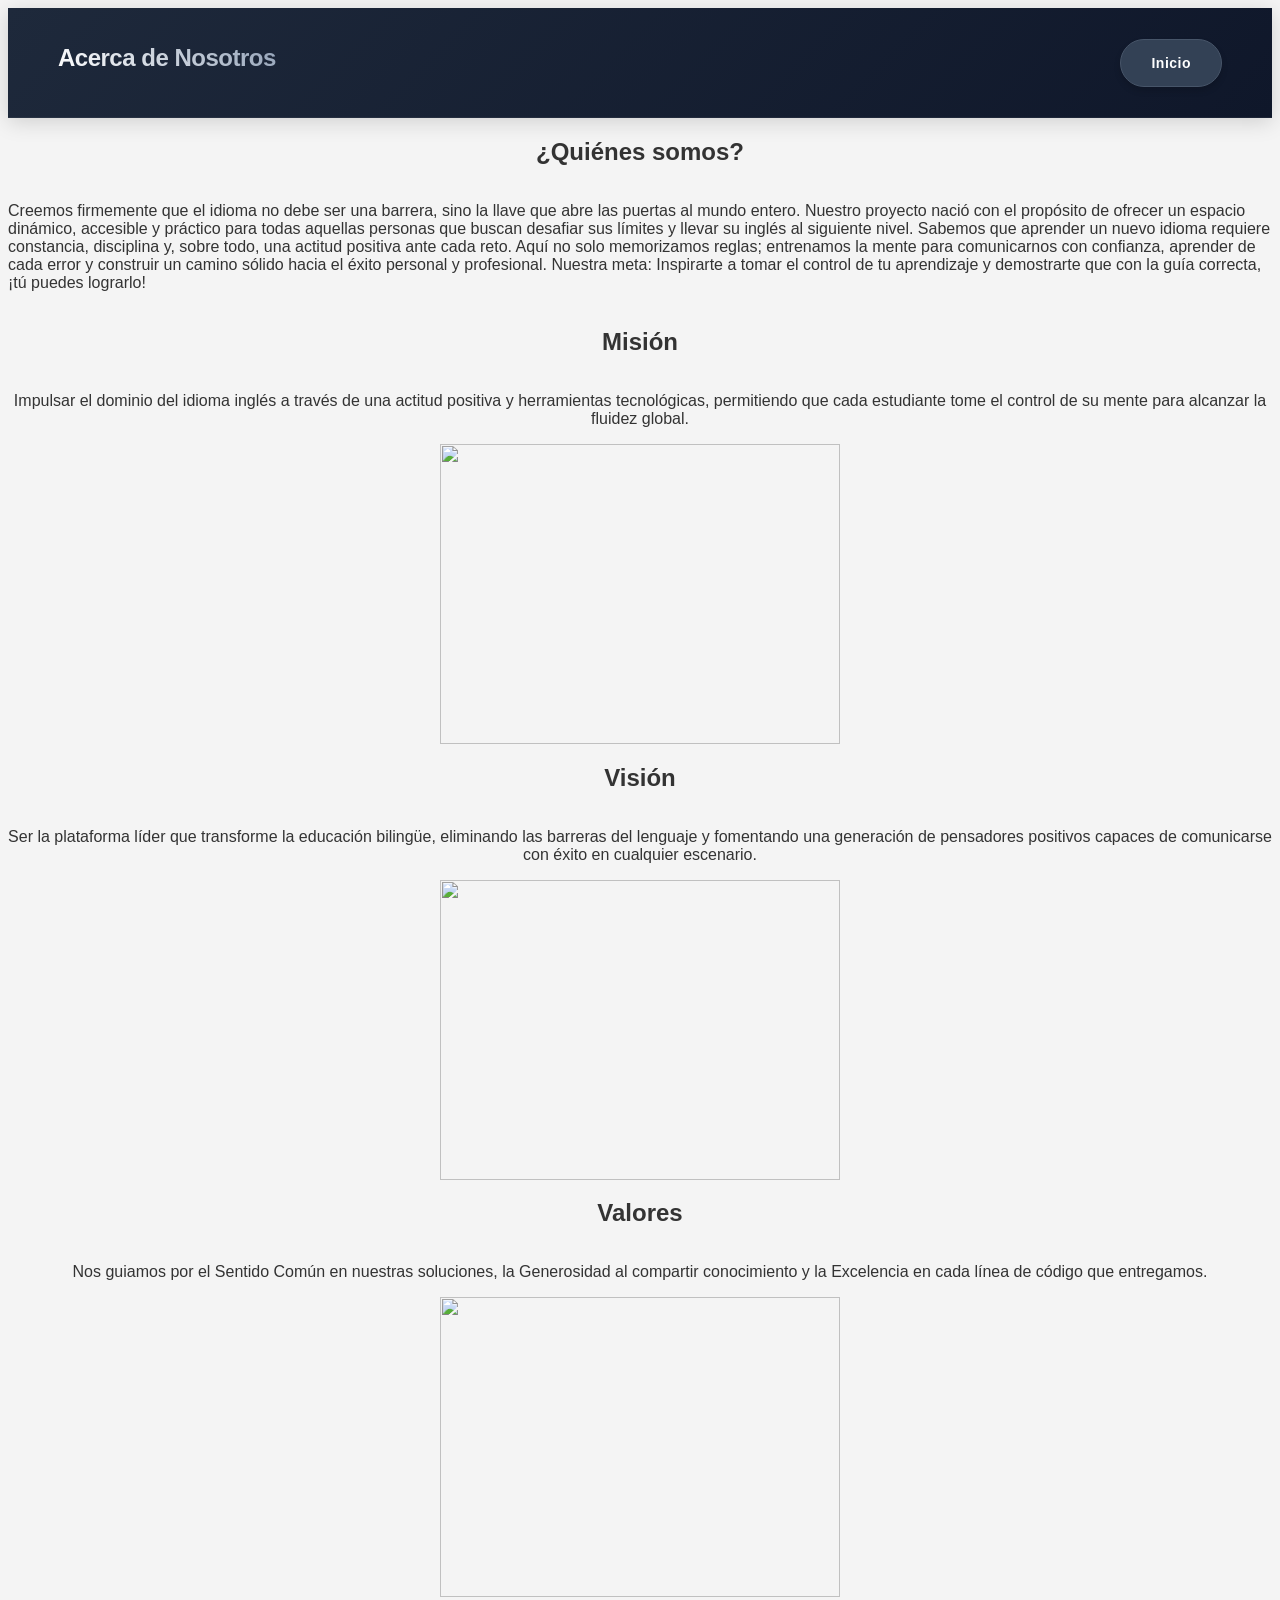
==== aboutus.html @ d166e1cf "primer commit" ====
<html>
<head>
       <title>Acerca de Nosotros</title>
      <link rel="stylesheet" href="style.css">
    </head>
<body>
    <header>
        <h1>Acerca de Nosotros</h1>
        <nav class="nav-buttons">
            <a href="index.html" class="btn">Inicio</a>
              </nav>
    </header>

           <h2><center>¿Quiénes somos?</center></h2>
        <p>Creemos firmemente que el idioma no debe ser una barrera, sino la llave que abre las puertas al mundo entero.

Nuestro proyecto nació con el propósito de ofrecer un espacio dinámico, accesible y práctico para todas aquellas personas que buscan desafiar sus límites y llevar su inglés al siguiente nivel. Sabemos que aprender un nuevo idioma requiere constancia, disciplina y, sobre todo, una actitud positiva ante cada reto.

Aquí no solo memorizamos reglas; entrenamos la mente para comunicarnos con confianza, aprender de cada error y construir un camino sólido hacia el éxito personal y profesional.

Nuestra meta: Inspirarte a tomar el control de tu aprendizaje y demostrarte que con la guía correcta, ¡tú puedes lograrlo!</p>

<center><h2>Misión</h2></center>
<center><p>
    Impulsar el dominio del idioma inglés a través de una actitud positiva y herramientas tecnológicas, permitiendo que cada estudiante tome el control de su mente para alcanzar la fluidez global.
</p></center>
<center><img src="https://www.atxuri.net/wp-content/uploads/2018/05/mision.png"; width="400" height="300"/></center>

<center><h2>Visión</h2></center>
<center><p>
    Ser la plataforma líder que transforme la educación bilingüe, eliminando las barreras del lenguaje y fomentando una generación de pensadores positivos capaces de comunicarse con éxito en cualquier escenario.
</p></center>
<center><img src="https://www.atxuri.net/wp-content/uploads/2018/05/vision.png"; width="400" height="300" /></center>

<center><h2>Valores</h2></center>
<center><p>
    Nos guiamos por el Sentido Común en nuestras soluciones, la Generosidad al compartir conocimiento y la Excelencia en cada línea de código que entregamos.
</p></center>
<center><img src="https://www.atxuri.net/wp-content/uploads/2018/05/valores.png"; width="400" height="300"/></center>


    </main>
</body>
</html>
---- style.css ----
{
    margin: 0;
    padding: 0;
    box-sizing: border-box;
}

body {
    font-family: Arial, sans-serif;
    background-color: #f4f4f4;
    color: #333;
    display: flex;
    flex-direction: column;
    min-height: 100vh;}

header {
    background-color: #2c3e50;
    color: white;
    text-align: center;
    padding: 30px;
}

main {
    flex: 1;
    display: flex;
    justify-content: center;
    align-items: center;
    padding: 20px;
}

.slider-container {
    width: 100%;
    max-width: 800px; 
    overflow: hidden;
    border-radius: 10px;
    box-shadow: 0px 4px 10px rgba(0, 0, 0, 0.2);
}

.slider-frame {
    display: flex;
    width: 400%;     animation: slide-animation 16s infinite ease-in-out;
}

.slide {
    width: 100%;
}

.slide img {
    width: 100%;
    height: 300px;
    display: block;
    object-fit: cover;
}

@keyframes slide-animation {
    0% { transform: translateX(0); }
    20% { transform: translateX(0); }
    
    25% { transform: translateX(-25%); }
    45% { transform: translateX(-25%); }
    
    50% { transform: translateX(-50%); }
    70% { transform: translateX(-50%); }
    
    75% { transform: translateX(-75%); }
    95% { transform: translateX(-75%); }
    
    100% { transform: translateX(0); }
}
footer {
    background-color: #2c3e50;
    color: white;
    text-align: center;
    padding: 15px;
    font-size: 14px;
}

header {
    background: linear-gradient(135deg, #1e293b, #0f172a); /* Fondo moderno con degradado profundo */
    color: blue;
    padding: 20px 50px;
    display: flex;
    justify-content: space-between; 
    align-items: center;
    flex-wrap: wrap;
    box-shadow: 0 4px 20px rgba(0, 0, 0, 0.15); /* Sombra suave para darle profundidad */
    border-bottom: 1px solid rgba(255, 255, 255, 0.05);
}

header h1 {
    font-size: 24px;
    font-weight: 700;
    letter-spacing: -0.5px;
    background: linear-gradient(45deg, #ffffff, #94a3b8);
    -webkit-background-clip: text;
    -webkit-text-fill-color: transparent; /* Hace que el título tenga un sutil degradado plateado */
margin-bottom: 25px;
}

/* Contenedor de los botones */
.nav-buttons {
    display: flex;
    gap: 20px; /* Más espacio entre botones */
    justify-content: center; /* Centra los botones horizontalmente */
    align-items: center;
    gap: 20px; 
    flex-wrap: wrap;
}

/* El nuevo diseño estilizado de los botones */
.btn {
   display: inline-block;
    color: #ffffff; /* Texto completamente blanco */
    text-decoration: none; 
    background-color: #334155; /* Un gris azulado elegante y visible */
    padding: 15px 30px;
    border: 1px solid #475569; /* Borde un poco más claro para dar relieve */
    border-radius: 30px; /* Bordes redondeados estilo cápsula */
    font-weight: 600;
    font-size: 14px;
    letter-spacing: 0.5px;
    transition: all 0.3s cubic-bezier(0.4, 0, 0.2, 1); /* Animación suave */
    box-shadow: 0 4px 6px rgba(0, 0, 0, 0.15); /* Sombra para que resalten del fondo */
}

/* Efecto interactivo al pasar el mouse (Hover) */
.btn:hover {
    color: #ffffff;
    background: #06b6d4; /* Cambia a un azul cian vibrante y moderno */
    border-color: #22d3ee;
    transform: translateY(-3px); /* El botón se eleva sutilmente */
    box-shadow: 0 8px 20px rgba(6, 182, 212, 0.4); /* Resplandor brillante neón */
    cursor: pointer;
}

/* Pequeño efecto de pulsación al hacer clic */
.btn:active {
    transform: translateY(-1px);
    box-shadow: 0 4px 10px rgba(6, 182, 212, 0.2);
}


/* ==========================================
   ESTILOS PARA LA PÁGINA DE INICIO DE SESIÓN
   ========================================== */

.login-container {
    display: flex;
    justify-content: center;
    align-items: center;
    min-height: 80vh;
}

.login-box {
    background-color: #ffffff;
    padding: 40px;
    border-radius: 12px;
    box-shadow: 0 8px 24px rgba(0, 0, 0, 0.08);
    width: 100%;
    max-width: 400px;
    text-align: center;
}

.login-box h2 {
    color: #005088;
    margin-bottom: 8px;
    font-size: 28px;
}

.login-box p {
    color: #64748b;
    font-size: 14px;
    margin-bottom: 24px;
}

.input-group {
    text-align: left;
    margin-bottom: 20px;
}

.input-group label {
    display: block;
    font-size: 14px;
    color: #334155;
    margin-bottom: 6px;
    font-weight: 600;
}

.input-group input {
    width: 100%;
    padding: 12px 16px;
    border: 1px solid #cbd5e1;
    border-radius: 8px;
    font-size: 15px;
    box-sizing: border-box;
    transition: border-color 0.3s ease;
}

.input-group input:focus {
    outline: none;
    border-color: #005088;
}

.forgot-pass {
    text-align: right;
    margin-bottom: 24px;
}

.forgot-pass a {
    color: #005088;
    font-size: 13px;
    text-decoration: none;
}

.btn-login {
    width: 100%;
    padding: 12px;
    background-color: #005088;
    color: white;
    border: none;
    border-radius: 8px;
    font-size: 16px;
    font-weight: bold;
    cursor: pointer;
    transition: background-color 0.3s ease;
}

.btn-login:hover {
    background-color: #003366;
}

.login-footer {
    margin-top: 24px;
    font-size: 14px;
    color: #64748b;
}

.login-footer a {
    color: #11caa0;
    text-decoration: none;
    font-weight: bold;
}

.login-footer a:hover {
    text-decoration: underline;
}
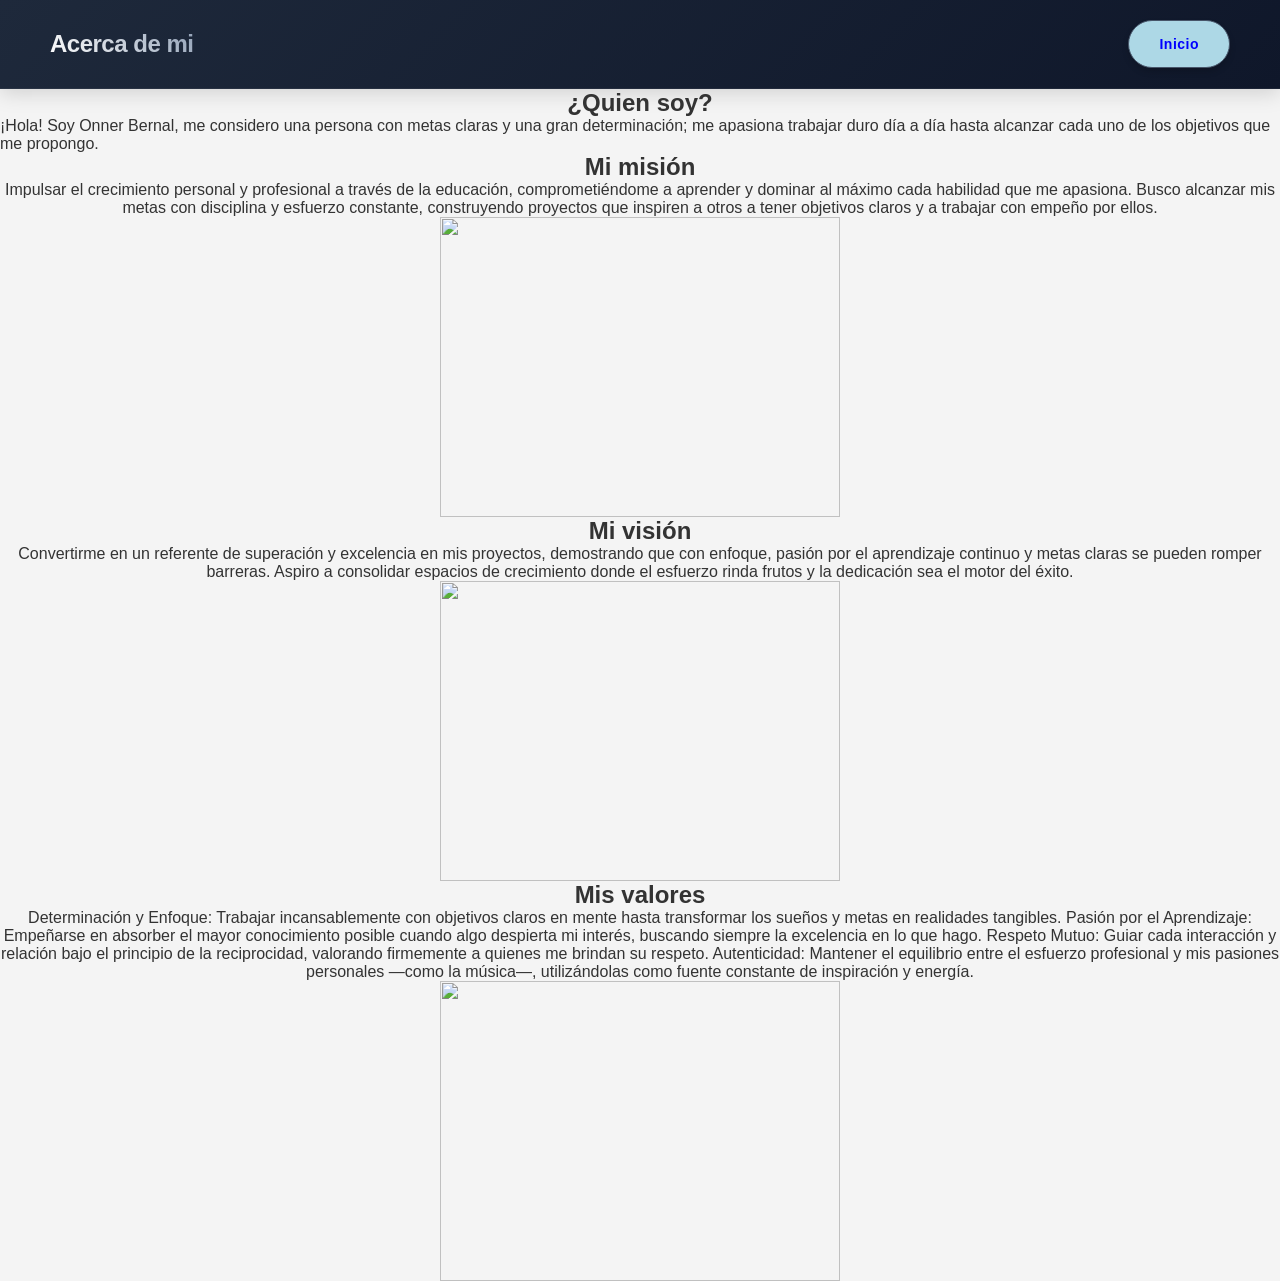
==== commit 93c44fa2: "actualizacion fts" ====
--- a/aboutus.html
+++ b/aboutus.html
@@ -5,36 +5,35 @@
     </head>
 <body>
     <header>
-        <h1>Acerca de Nosotros</h1>
+        <h1>Acerca de mi</h1>
         <nav class="nav-buttons">
             <a href="index.html" class="btn">Inicio</a>
               </nav>
     </header>
 
-           <h2><center>¿Quiénes somos?</center></h2>
-        <p>Creemos firmemente que el idioma no debe ser una barrera, sino la llave que abre las puertas al mundo entero.
+         <h2><center>¿Quien soy?</center></h2>
+        <p>¡Hola! Soy Onner Bernal, me considero una persona con metas claras y una gran determinación; me apasiona trabajar duro día a día hasta alcanzar cada uno de los objetivos que me propongo.</p>
 
-Nuestro proyecto nació con el propósito de ofrecer un espacio dinámico, accesible y práctico para todas aquellas personas que buscan desafiar sus límites y llevar su inglés al siguiente nivel. Sabemos que aprender un nuevo idioma requiere constancia, disciplina y, sobre todo, una actitud positiva ante cada reto.
-
-Aquí no solo memorizamos reglas; entrenamos la mente para comunicarnos con confianza, aprender de cada error y construir un camino sólido hacia el éxito personal y profesional.
-
-Nuestra meta: Inspirarte a tomar el control de tu aprendizaje y demostrarte que con la guía correcta, ¡tú puedes lograrlo!</p>
-
-<center><h2>Misión</h2></center>
+<center><h2>Mi misión</h2></center>
 <center><p>
-    Impulsar el dominio del idioma inglés a través de una actitud positiva y herramientas tecnológicas, permitiendo que cada estudiante tome el control de su mente para alcanzar la fluidez global.
+   Impulsar el crecimiento personal y profesional a través de la educación, comprometiéndome a aprender y dominar al máximo cada habilidad que me apasiona. Busco alcanzar mis metas con disciplina y esfuerzo constante, construyendo proyectos que inspiren a otros a tener objetivos claros y a trabajar con empeño por ellos.
 </p></center>
 <center><img src="https://www.atxuri.net/wp-content/uploads/2018/05/mision.png"; width="400" height="300"/></center>
 
-<center><h2>Visión</h2></center>
+<center><h2>Mi visión</h2></center>
 <center><p>
-    Ser la plataforma líder que transforme la educación bilingüe, eliminando las barreras del lenguaje y fomentando una generación de pensadores positivos capaces de comunicarse con éxito en cualquier escenario.
-</p></center>
+   Convertirme en un referente de superación y excelencia en mis proyectos, demostrando que con enfoque, pasión por el aprendizaje continuo y metas claras se pueden romper barreras. Aspiro a consolidar espacios de crecimiento donde el esfuerzo rinda frutos y la dedicación sea el motor del éxito.</p></center>
 <center><img src="https://www.atxuri.net/wp-content/uploads/2018/05/vision.png"; width="400" height="300" /></center>
 
-<center><h2>Valores</h2></center>
+<center><h2>Mis valores</h2></center>
 <center><p>
-    Nos guiamos por el Sentido Común en nuestras soluciones, la Generosidad al compartir conocimiento y la Excelencia en cada línea de código que entregamos.
+    Determinación y Enfoque: Trabajar incansablemente con objetivos claros en mente hasta transformar los sueños y metas en realidades tangibles.
+
+Pasión por el Aprendizaje: Empeñarse en absorber el mayor conocimiento posible cuando algo despierta mi interés, buscando siempre la excelencia en lo que hago.
+
+Respeto Mutuo: Guiar cada interacción y relación bajo el principio de la reciprocidad, valorando firmemente a quienes me brindan su respeto.
+
+Autenticidad: Mantener el equilibrio entre el esfuerzo profesional y mis pasiones personales —como la música—, utilizándolas como fuente constante de inspiración y energía.
 </p></center>
 <center><img src="https://www.atxuri.net/wp-content/uploads/2018/05/valores.png"; width="400" height="300"/></center>
 
--- a/style.css
+++ b/style.css
@@ -1,4 +1,7 @@
-     {
+   /* ==========================================
+   1. ESTILOS GENERALES Y BASE
+   ========================================== */
+* {
     margin: 0;
     padding: 0;
     box-sizing: border-box;
@@ -10,13 +13,7 @@
     color: #333;
     display: flex;
     flex-direction: column;
-    min-height: 100vh;}
-
-header {
-    background-color: #2c3e50;
-    color: white;
-    text-align: center;
-    padding: 30px;
+    min-height: 100vh;
 }
 
 main {
@@ -27,45 +24,6 @@
     padding: 20px;
 }
 
-.slider-container {
-    width: 100%;
-    max-width: 800px; 
-    overflow: hidden;
-    border-radius: 10px;
-    box-shadow: 0px 4px 10px rgba(0, 0, 0, 0.2);
-}
-
-.slider-frame {
-    display: flex;
-    width: 400%;     animation: slide-animation 16s infinite ease-in-out;
-}
-
-.slide {
-    width: 100%;
-}
-
-.slide img {
-    width: 100%;
-    height: 300px;
-    display: block;
-    object-fit: cover;
-}
-
-@keyframes slide-animation {
-    0% { transform: translateX(0); }
-    20% { transform: translateX(0); }
-    
-    25% { transform: translateX(-25%); }
-    45% { transform: translateX(-25%); }
-    
-    50% { transform: translateX(-50%); }
-    70% { transform: translateX(-50%); }
-    
-    75% { transform: translateX(-75%); }
-    95% { transform: translateX(-75%); }
-    
-    100% { transform: translateX(0); }
-}
 footer {
     background-color: #2c3e50;
     color: white;
@@ -74,9 +32,12 @@
     font-size: 14px;
 }
 
+/* ==========================================
+   2. ENCABEZADO (HEADER) Y NAVEGACIÓN
+   ========================================== */
 header {
     background: linear-gradient(135deg, #1e293b, #0f172a); /* Fondo moderno con degradado profundo */
-    color: blue;
+    color: white;
     padding: 20px 50px;
     display: flex;
     justify-content: space-between; 
@@ -93,25 +54,23 @@
     background: linear-gradient(45deg, #ffffff, #94a3b8);
     -webkit-background-clip: text;
     -webkit-text-fill-color: transparent; /* Hace que el título tenga un sutil degradado plateado */
-margin-bottom: 25px;
 }
 
 /* Contenedor de los botones */
 .nav-buttons {
     display: flex;
-    gap: 20px; /* Más espacio entre botones */
+    gap: 20px; /* Espacio entre botones */
     justify-content: center; /* Centra los botones horizontalmente */
     align-items: center;
-    gap: 20px; 
     flex-wrap: wrap;
 }
 
 /* El nuevo diseño estilizado de los botones */
 .btn {
-   display: inline-block;
-    color: #ffffff; /* Texto completamente blanco */
+    display: inline-block;
+    color: blue; /* Texto completamente blanco */
     text-decoration: none; 
-    background-color: #334155; /* Un gris azulado elegante y visible */
+    background-color: lightblue; /* Un gris azulado elegante y visible */
     padding: 15px 30px;
     border: 1px solid #475569; /* Borde un poco más claro para dar relieve */
     border-radius: 30px; /* Bordes redondeados estilo cápsula */
@@ -138,11 +97,53 @@
     box-shadow: 0 4px 10px rgba(6, 182, 212, 0.2);
 }
 
-
-/* ==========================================
-   ESTILOS PARA LA PÁGINA DE INICIO DE SESIÓN
-   ========================================== */
-
+/* ==========================================
+   3. REPRODUCTOR DE IMÁGENES (SLIDER)
+   ========================================== */
+.slider-container {
+    width: 100%;
+    max-width: 800px; 
+    overflow: hidden;
+    border-radius: 10px;
+    box-shadow: 0px 4px 10px rgba(0, 0, 0, 0.2);
+}
+
+.slider-frame {
+    display: flex;
+    width: 400%;     
+    animation: slide-animation 16s infinite ease-in-out;
+}
+
+.slide {
+    width: 100%;
+}
+
+.slide img {
+    width: 100%;
+    height: 450px; /* Altura ideal para pantallas grandes */
+    display: block;
+    object-fit: cover;
+}
+
+@keyframes slide-animation {
+    0% { transform: translateX(0); }
+    20% { transform: translateX(0); }
+    
+    25% { transform: translateX(-25%); }
+    45% { transform: translateX(-25%); }
+    
+    50% { transform: translateX(-50%); }
+    70% { transform: translateX(-50%); }
+    
+    75% { transform: translateX(-75%); }
+    95% { transform: translateX(-75%); }
+    
+    100% { transform: translateX(0); }
+}
+
+/* ==========================================
+   4. SECCIÓN DE INICIO DE SESIÓN
+   ========================================== */
 .login-container {
     display: flex;
     justify-content: center;
@@ -242,4 +243,50 @@
 
 .login-footer a:hover {
     text-decoration: underline;
+}
+
+/* ==========================================
+   5. ESTILOS EXCLUSIVOS PARA CELULARES (RESPONSIVO)
+   ========================================== */
+@media (max-width: 768px) {
+    header {
+        flex-direction: column !important;
+        padding: 20px !important;
+        text-align: center;
+    }
+
+    header h1 {
+        margin-bottom: 20px !important;
+    }
+
+    .nav-buttons {
+        flex-direction: column !important;
+        width: 100%;
+        gap: 12px !important;
+    }
+
+    .btn {
+        display: block !important;
+        width: 100% !important; /* Ocupa el ancho disponible en celulares */
+        text-align: center;
+        padding: 12px 20px !important;
+    }
+
+    main {
+        padding: 10px !important;
+        display: flex;
+        align-items: center;
+        justify-content: center;
+    }
+
+    .slider-container {
+        width: 100% !important;
+        max-width: 100% !important;
+        border-radius: 8px;
+    }
+
+    .slide img {
+        height: 230px !important; /* Ajusta la altura del carrusel para pantallas pequeñas */
+        object-fit: cover;
+    }
 }
